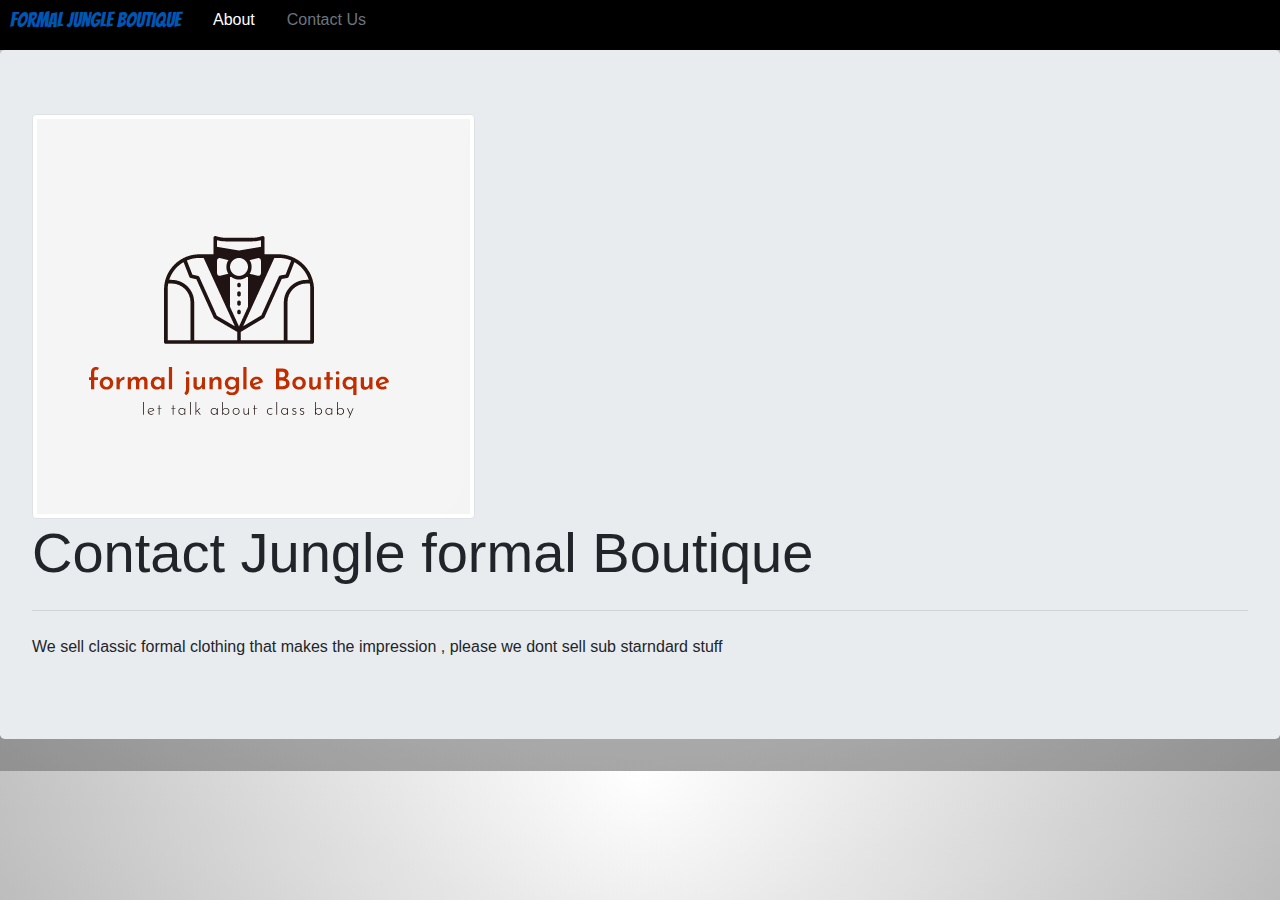
==== contact.html @ ac389c8d "second assignment" ====
<!DOCTYPE html>
<html lang="en">
<head>
    <meta charset="UTF-8">
    <title>contact us</title>

    <link rel="stylesheet" type="text/css" href="css/main.css">
    <link rel="stylesheet" href="https://stackpath.bootstrapcdn.com/bootstrap/4.4.1/css/bootstrap.min.css" integrity="sha384-Vkoo8x4CGsO3+Hhxv8T/Q5PaXtkKtu6ug5TOeNV6gBiFeWPGFN9MuhOf23Q9Ifjh" crossorigin="anonymous">
    <script src="https://code.jquery.com/jquery-3.4.1.slim.min.js" integrity="sha384-J6qa4849blE2+poT4WnyKhv5vZF5SrPo0iEjwBvKU7imGFAV0wwj1yYfoRSJoZ+n" crossorigin="anonymous"></script>
    <script src="https://cdn.jsdelivr.net/npm/popper.js@1.16.0/dist/umd/popper.min.js" integrity="sha384-Q6E9RHvbIyZFJoft+2mJbHaEWldlvI9IOYy5n3zV9zzTtmI3UksdQRVvoxMfooAo" crossorigin="anonymous"></script>
    <script src="https://stackpath.bootstrapcdn.com/bootstrap/4.4.1/js/bootstrap.min.js" integrity="sha384-wfSDF2E50Y2D1uUdj0O3uMBJnjuUD4Ih7YwaYd1iqfktj0Uod8GCExl3Og8ifwB6" crossorigin="anonymous"></script>
</head>
<body>
<ul class="nav">
    <li class="nav-item">
        <a class="navbar-brand" href="index.html">Formal Jungle boutique</a>    </li>
    <li class="nav-item">
        <a class="nav-link" href="about.html">About</a>
    </li>
    <li class="nav-item">
        <a class="nav-link disabled" href="#" tabindex="-1" aria-disabled="true">Contact Us</a>
    </li>

</ul>


<div class="jumbotron">
    <img src="assets/fmj.png" alt="..." class="img-thumbnail">
    <h1 class="display-4">Contact Jungle formal Boutique</h1>

    <hr class="my-4">
    <p>We sell classic formal clothing that makes the impression , please we dont sell sub starndard stuff</p>
    <p class="lead">
    </p>
</div>



</body>
</html>
---- css/main.css ----
@import url('https://fonts.googleapis.com/css2?family=Bangers&display=swap');
@import url('https://fonts.googleapis.com/css2?family=Kurale&display=swap');


.card-title{
    font-family: 'Kurale', serif;
}

.nav{
    background-color: black;
    color: white;
    text-decoration-color: white;
    height: 50px;
}
.navbar-brand{
    color: white;
    font-family: 'Bangers', cursive;
    font-size: large;
    padding-left: 10px;

}

.card-columns{
    margin-top: 10px;
    align-items: center;
margin-right: 10%;
margin-left: 10%;
}
.btn-fullstop{
    background-color:black;
    color: white;
    border:2px solid black;
}
.card-body{
    align-items: center;
}
 body {
     background: linear-gradient(to bottom, rgba(255,255,255,0.15) 0%, rgba(0,0,0,0.15) 100%), radial-gradient(at top center, rgba(255,255,255,0.40) 0%, rgba(0,0,0,0.40) 120%) #989898;
     background-blend-mode: multiply,multiply;
    color: blueviolet;
}
.card-img-top{
    height: 200px;
    width: 200px;
}
.card{
    height: 280px;
    width: 250px;
    border-radius: 100px;
}
.nav-link{
    color: white;
}
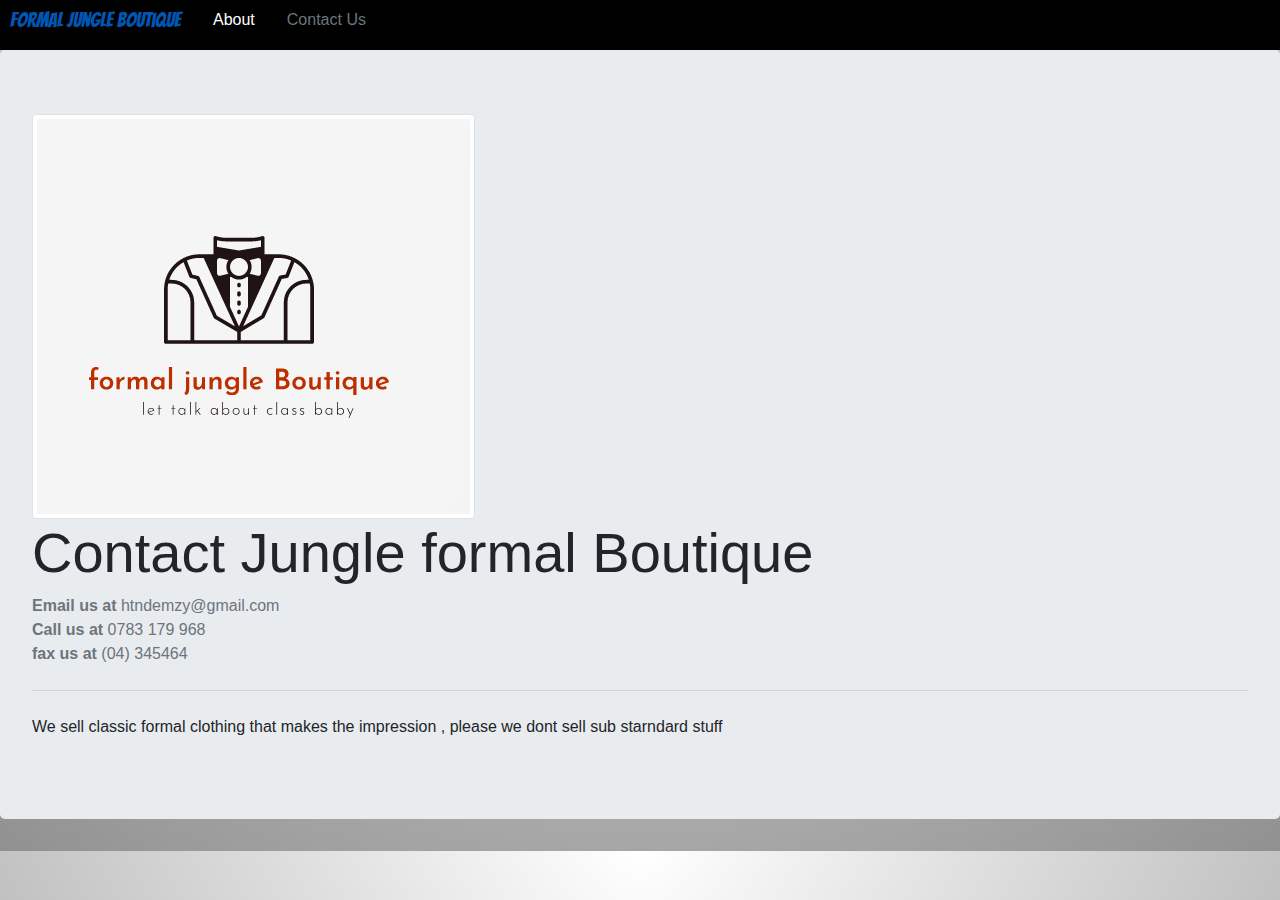
==== commit 94839cca: "fiy" ====
--- a/contact.html
+++ b/contact.html
@@ -27,6 +27,10 @@
 <div class="jumbotron">
     <img src="assets/fmj.png" alt="..." class="img-thumbnail">
     <h1 class="display-4">Contact Jungle formal Boutique</h1>
+    <a class="text-muted" href="#"><b>Email us at </b> htndemzy@gmail.com </a> <br>
+    <a class="text-muted" href="#"><b>Call us at</b> 0783 179 968 </a> <br>
+    <a class="text-muted" href="#"><b> fax us at </b> (04) 345464  </a>
+
 
     <hr class="my-4">
     <p>We sell classic formal clothing that makes the impression , please we dont sell sub starndard stuff</p>
